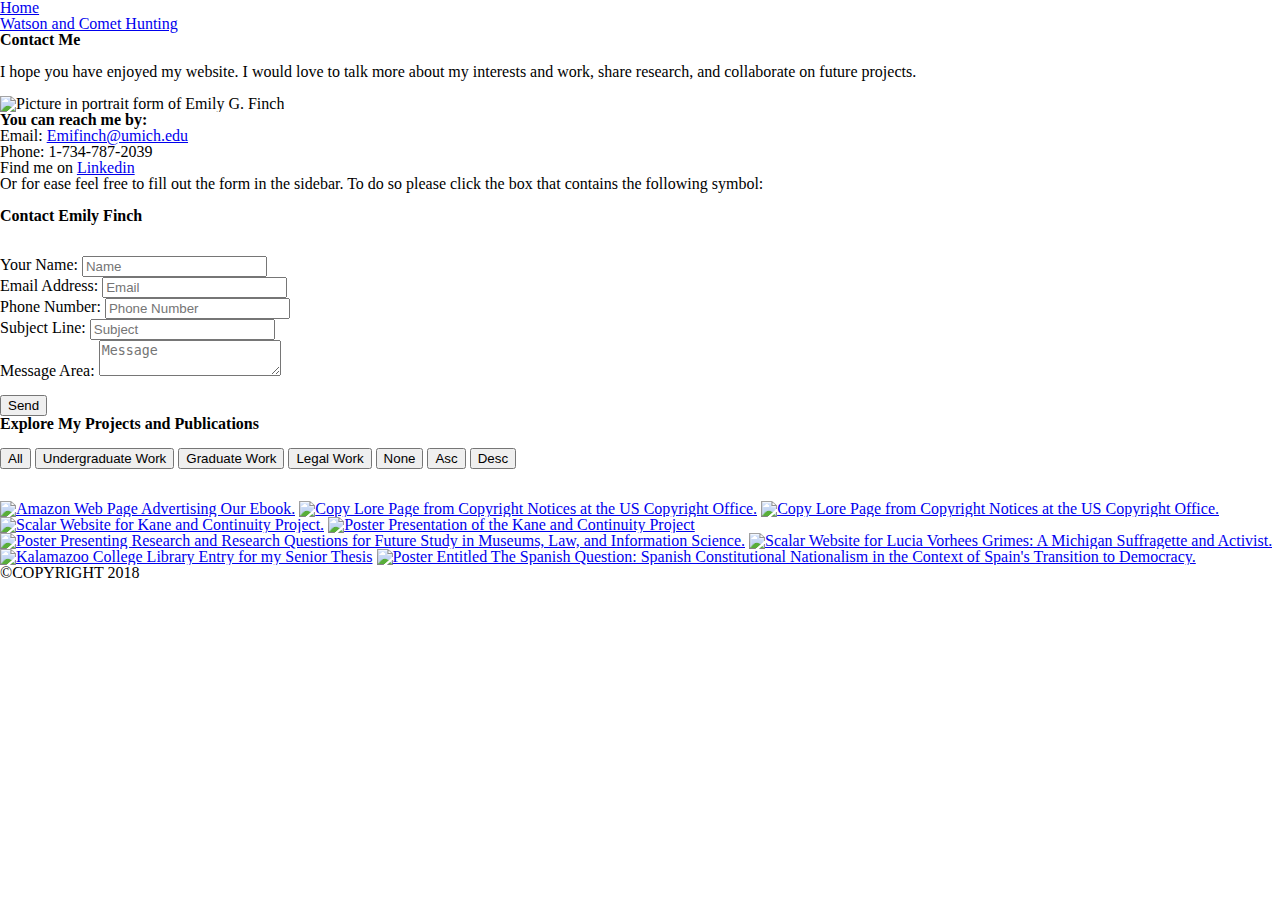
==== watson.html @ 4e693a87 "Add files via upload" ====
<!DOCTYPE html>
<html lang="en">
<head>
    <meta charset="UTF-8">
    <meta name="viewport" content="width=device-width, initial-scale=1.0">
    <title>Watson</title>
    <link rel="stylesheet" type="text/css" href="css/defaultcss.css">
    <link href="css/lightbox.css" rel="stylesheet">
    <link rel="stylesheet" type="text/css" href="css/indcss.css">
    <link href= "https://fonts.googleapis.com/css?family=Poiret+One" rel="stylesheet"> 
    <link rel="stylesheet" href="https://use.fontawesome.com/releases/v5.5.0/css/all.css" integrity="sha384-B4dIYHKNBt8Bc12p+WXckhzcICo0wtJAoU8YZTY5qE0Id1GSseTk6S+L3BlXeVIU" crossorigin="anonymous">
    <link href="https://fonts.googleapis.com/css?family=Charmonman" rel="stylesheet">
    <script src="https://ajax.googleapis.com/ajax/libs/jquery/3.3.1/jquery.min.js"></script>
</head>

<body id="callme">
<nav class="navbar">
    <ul>
        <li><a href="index.html">Home</a></li>
        <li><a href="watson.html"class="activepage">Watson and Comet Hunting</a></li>
    </ul>
</nav>
<!-- with help from http://css-snippets.com/simple-horizontal-navigation.-->
<main id="cmain">
<header class="headers">
        <h1>Contact Me</h1>
</header>

<br><p>I hope you have enjoyed my website. I would love to talk more about my interests and work, share research, and collaborate on future projects. </p>

<br><img class="endpic" src="images/emidugal.jpg" alt = "Picture in portrait form of Emily G. Finch"/>   
    <h2 class="eeetitle">You can reach me by:</h2>
        <ul class="reachlist">
            <li><i class="far fa-envelope" alt="Icon depicting and envelope to symbolize the ability to email Emily Finch."> </i>  Email: <a href="mailto:Emifinch@umich.edu">Emifinch@umich.edu</a></li>
            <li><i class="fas fa-phone-volume" alt="A phone icon to symbolize the option to call Emily Finch."> </i>  Phone: 1-734-787-2039</li>
            <li><i class="fab fa-linkedin" alt="The linkedin logo to note that viewers can look up and contact Emily Finch through Linkedin and her account."> </i>  Find me on <a href="www.linkedin.com/in/emilygracefinch">Linkedin</a></li>
            <li><i class="fas fa-edit" alt="A notepad and pen icon to symbol to readers that a form to contact Emily is available."> </i>  Or for ease feel free to fill out the form in the sidebar. To do so please click the box that contains the following symbol: <i class="fas fa-edit" alt="A notepad and pen icon to symbol to readers that a form to contact Emily is available."></i> </li>
        </ul><br>



<div class="sidebar-contact">
    <div class="toggle"></div>
    <h3 class= "conttitle">Contact Emily Finch</h3><br>
    <br><form class="morf">
       <label>Your Name:  <input type="text" name="Name" placeholder="Name" required></label><br>
       <label>Email Address:  <input type="email" name="Email" placeholder="Email" required></label><br>
       <label>Phone Number:  <input type="rel" name="Phone Number" placeholder="Phone Number"></label><br>
       <label>Subject Line:  <input type="text" name="Subject" placeholder="Subject" required></label><br>
       <label>Message Area:  <textarea placeholder="Message"></textarea></label><br>
       <br><input type="submit" value="Send">
    </form>
</div>
<script src="https://code.jquery.com/jquery-3.3.1.js"></script>
<script src="js/contact.js"></script>


<h2>Explore My Projects and Publications</h2><br>

<div class="controls">
        <button type="button" class="control" data-filter="all">All</button>
        <button type="button" class="control" data-filter=".green">Undergraduate Work</button>
        <button type="button" class="control" data-filter=".blue">Graduate Work </button>
        <button type="button" class="control" data-filter=".pink">Legal Work</button>
        <button type="button" class="control" data-filter="none">None</button>

        <button type="button" class="control" data-sort="default:asc">Asc</button>
        <button type="button" class="control" data-sort="default:desc">Desc</button>
</div><br>

<br><div class="lightgallery container">
    <a class="galleryimg mix pink" href="images/820.png"  data-lightbox="projimage" data-title="Celsius 820 A Dystopian Novella on the Future of Publishing." data-alt="Amazon Web Page Advertising Our Ebook."><img src="images/8208.jpg" alt="Amazon Web Page Advertising Our Ebook."></a>
   
    <a class="gallery img mix pink" href="images/cloreaug.png"  data-lightbox="projimage" data-title="Smokey Bear and Other Treasures, August's Copy Lore a Publication of the U.S. Copyright Office." data-alt="Copy Lore Page from Copyright Notices at the US Copyright Office."><img src="images/cloreaug8.jpg" alt="Copy Lore Page from Copyright Notices at the US Copyright Office."></a>
 
    <a class="galleryimg mix pink" href="images/cloreoct.png"  data-lightbox="projimage" data-title="Archived Correspondence Surprises Office Staff, October's Copy Lore a Publication of the U.S. Copyright Office." data-alt="Copy Lore Page from Copyright Notices at the US Copyright Office."><img src="images/cloreoct8.jpg" alt="Copy Lore Page from Copyright Notices at the US Copyright Office."></a>
        
    <a class="galleryimg mix blue" href="images/kane.png"  data-lightbox="projimage" data-title="Team Website Created for the SI675 Digitizing Cultural Heritage Material Course at the University of Michigan." data-alt="Scalar Website for Kane and Continuity Project."><img src="images/kane8.jpg" alt="Scalar Website for Kane and Continuity Project."></a>
        
    <a class="galleryimg mix blue" href="images/continuity.png"  data-lightbox="projimage" data-title="Poster Created and Presented at the University of Michigan School of Information's ExpoSItion Conference 2017 to Showcase Research and Contributions on and to the Film Collection at the University." data-alt="Poster Presentation of the Kane and Continuity Project"><img src="images/continuity8.jpg" alt="Poster Presentation of the Kane and Continuity Project"></a>
    
    <a class="galleryimg mix blue" href="images/fossils.png" data-lightbox="projimage" data-title="Poster Created and Presented to the CS3DP (Community Standards for 3D Data Preservation) Work Group Forum II Conference" data-alt="Poster Presenting Research and Research Questions for Future Study in Museums, Law, and Information Science."><img src="images/fossils8.jpg" alt="Poster Presenting Research and Research Questions for Future Study in Museums, Law, and Information Science."></a>
   
    <a class="galleryimg mix blue" href="images/grimes.png" data-lightbox="projimage" data-title="Team Website Created for the SI580 Understanding Records and Archives Course at the University of Michigan." data-alt="Scalar Website for Lucia Vorhees Grimes: A Michigan Suffragette and Activist."><img src="images/grimes8.jpg" alt="Scalar Website for Lucia Vorhees Grimes: A Michigan Suffragette and Activist."></a>
      
    <a class="galleryimg mix green" href="images/sip.png"  data-lightbox="projimage" data-title="Senior Individualized Project: Laying the Cornerstone of War: Colonial Fraternity and the American Revolution." data-alt="Kalamazoo College Library Entry for my Senior Thesis"><img src="images/sip8.jpg" alt="Kalamazoo College Library Entry for my Senior Thesis"></a>

    <a class="galleryimg mix green" href="images/spain.png" data-lightbox="projimage" data-title="Poster Created for a Seminar on the Politics of Democratic Spain." data-alt="Poster Entitled The Spanish Question: Spanish Constitutional Nationalism in the Context of Spain's Transition to Democracy."><img src= "images/spain8.jpg" alt="Poster Entitled The Spanish Question: Spanish Constitutional Nationalism in the Context of Spain's Transition to Democracy."></a>
</div>

<script src="js/lightbox.js"></script>
<script src="js/mixitup.js"></script>
<script>
        var containerEl = document.querySelector('.container');

        var mixer = mixitup(containerEl);
</script>
</main>
<footer>
    <p> &copy;COPYRIGHT 2018</p>
</footer>
</body>
</html>
---- css/defaultcss.css ----
html, body, div, span, object, iframe,
h1, h2, h3, h4, h5, h6, p, blockquote, pre,
abbr, address, cite, code,
del, dfn, em, img, ins, kbd, q, samp,
small, strong, sub, sup, var,
b, i,
dl, dt, dd, ol, ul, li,
fieldset, form, label, legend,
table, caption, tbody, tfoot, thead, tr, th, td,
article, aside, canvas, details, figcaption, figure, 
footer, header, hgroup, menu, nav, section, summary,
time, mark, audio, video {
    margin:0;
    padding:0;
    border:0;
    outline:0;
    font-size:100%;
    vertical-align:baseline;
    background:transparent;
}

body {
    line-height:1;
}

article,aside,details,figcaption,figure,
footer,header,hgroup,menu,nav,section { 
	display:block;
}

nav ul {
    list-style:none;
}

blockquote, q {
    quotes:none;
}

blockquote:before, blockquote:after,
q:before, q:after {
    content:'';
    content:none;
}

a {
    margin:0;
    padding:0;
    font-size:100%;
    vertical-align:baseline;
    background:transparent;
}

/* change colours to suit your needs */
ins {
    background-color:#ff9;
    color:#000;
    text-decoration:none;
}

/* change colours to suit your needs */
mark {
    background-color:#ff9;
    color:#000; 
    font-style:italic;
    font-weight:bold;
}

del {
    text-decoration: line-through;
}

abbr[title], dfn[title] {
    border-bottom:1px dotted;
    cursor:help;
}

table {
    border-collapse:collapse;
    border-spacing:0;
}

/* change border colour to suit your needs */
hr {
    display:block;
    height:1px;
    border:0;   
    border-top:1px solid #cccccc;
    margin:1em 0;
    padding:0;
}

input, select {
    vertical-align:middle;
}
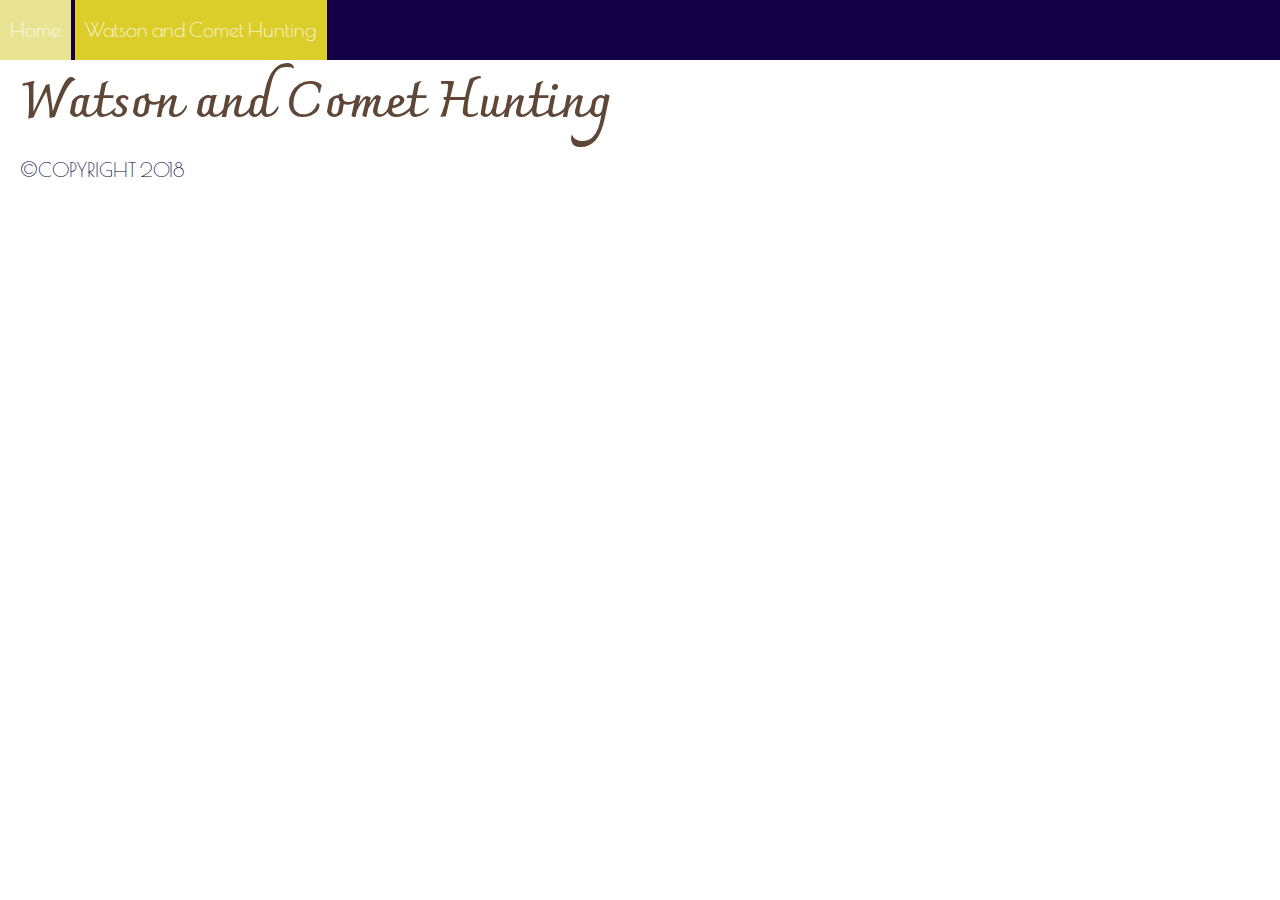
==== commit 30c8a7f7: "asfdfasfa" ====
--- a/watson.html
+++ b/watson.html
@@ -23,41 +23,14 @@
 <!-- with help from http://css-snippets.com/simple-horizontal-navigation.-->
 <main id="cmain">
 <header class="headers">
-        <h1>Contact Me</h1>
+        <h1>Watson and Comet Hunting</h1>
 </header>
-
-<br><p>I hope you have enjoyed my website. I would love to talk more about my interests and work, share research, and collaborate on future projects. </p>
-
-<br><img class="endpic" src="images/emidugal.jpg" alt = "Picture in portrait form of Emily G. Finch"/>   
-    <h2 class="eeetitle">You can reach me by:</h2>
-        <ul class="reachlist">
-            <li><i class="far fa-envelope" alt="Icon depicting and envelope to symbolize the ability to email Emily Finch."> </i>  Email: <a href="mailto:Emifinch@umich.edu">Emifinch@umich.edu</a></li>
-            <li><i class="fas fa-phone-volume" alt="A phone icon to symbolize the option to call Emily Finch."> </i>  Phone: 1-734-787-2039</li>
-            <li><i class="fab fa-linkedin" alt="The linkedin logo to note that viewers can look up and contact Emily Finch through Linkedin and her account."> </i>  Find me on <a href="www.linkedin.com/in/emilygracefinch">Linkedin</a></li>
-            <li><i class="fas fa-edit" alt="A notepad and pen icon to symbol to readers that a form to contact Emily is available."> </i>  Or for ease feel free to fill out the form in the sidebar. To do so please click the box that contains the following symbol: <i class="fas fa-edit" alt="A notepad and pen icon to symbol to readers that a form to contact Emily is available."></i> </li>
-        </ul><br>
 
 
 
-<div class="sidebar-contact">
-    <div class="toggle"></div>
-    <h3 class= "conttitle">Contact Emily Finch</h3><br>
-    <br><form class="morf">
-       <label>Your Name:  <input type="text" name="Name" placeholder="Name" required></label><br>
-       <label>Email Address:  <input type="email" name="Email" placeholder="Email" required></label><br>
-       <label>Phone Number:  <input type="rel" name="Phone Number" placeholder="Phone Number"></label><br>
-       <label>Subject Line:  <input type="text" name="Subject" placeholder="Subject" required></label><br>
-       <label>Message Area:  <textarea placeholder="Message"></textarea></label><br>
-       <br><input type="submit" value="Send">
-    </form>
-</div>
-<script src="https://code.jquery.com/jquery-3.3.1.js"></script>
-<script src="js/contact.js"></script>
+<!-- <h2>Explore My Projects and Publications</h2><br> -->
 
-
-<h2>Explore My Projects and Publications</h2><br>
-
-<div class="controls">
+<!-- <div class="controls">
         <button type="button" class="control" data-filter="all">All</button>
         <button type="button" class="control" data-filter=".green">Undergraduate Work</button>
         <button type="button" class="control" data-filter=".blue">Graduate Work </button>
@@ -85,7 +58,7 @@
       
     <a class="galleryimg mix green" href="images/sip.png"  data-lightbox="projimage" data-title="Senior Individualized Project: Laying the Cornerstone of War: Colonial Fraternity and the American Revolution." data-alt="Kalamazoo College Library Entry for my Senior Thesis"><img src="images/sip8.jpg" alt="Kalamazoo College Library Entry for my Senior Thesis"></a>
 
-    <a class="galleryimg mix green" href="images/spain.png" data-lightbox="projimage" data-title="Poster Created for a Seminar on the Politics of Democratic Spain." data-alt="Poster Entitled The Spanish Question: Spanish Constitutional Nationalism in the Context of Spain's Transition to Democracy."><img src= "images/spain8.jpg" alt="Poster Entitled The Spanish Question: Spanish Constitutional Nationalism in the Context of Spain's Transition to Democracy."></a>
+    <a class="galleryimg mix green" href="images/spain.png" data-lightbox="projimage" data-title="Poster Created for a Seminar on the Politics of Democratic Spain." data-alt="Poster Entitled The Spanish Question: Spanish Constitutional Nationalism in the Context of Spain's Transition to Democracy."><img src= "images/spain8.jpg" alt="Poster Entitled The Spanish Question: Spanish Constitutional Nationalism in the Context of Spain's Transition to Democracy."></a> -->
 </div>
 
 <script src="js/lightbox.js"></script>
--- a/css/indcss.css
+++ b/css/indcss.css
@@ -0,0 +1,813 @@
+#homepage{
+    margin:0;
+    padding: 0;
+    font-size: 20px;  
+    background-color:#ffffff;
+    background-image: url("../images/flower.jpg");
+    background-repeat: no-repeat;
+    background-size: cover;
+    color: #000035;
+    font-family: 'Poiret One', cursive;
+}
+
+#abtme{
+    margin: 0;
+    padding: 0;
+    font-size: 20px;  
+    background-color:#ffb4b1;
+    background-image: url("../images/stems.jpg");
+    background-repeat: no-repeat;
+    background-size: cover;
+    color: #000035;
+    font-family: 'Poiret One', cursive;
+}
+
+#callme{
+    margin: 0;
+    padding: 0;
+    font-size: 20px;  
+    background-color:#ffffff;
+    background-repeat: no-repeat;
+    background-size: cover;
+    color: #000035;
+    font-family: 'Poiret One', cursive;
+}
+
+
+#workskills{
+    margin: 0;
+    padding: 0;
+    font-size: 20px; 
+    background-color:#b1fff5;
+    color: #000035;
+    font-family: 'Poiret One', cursive;
+}
+
+.titleee{
+    font-size: 30px;
+    color: #000035;
+    font-family: 'Poiret One', cursive;
+}
+
+main{
+    margin:10px;
+    padding:10px;
+}
+
+footer{
+    margin:10px;
+    padding:10px;
+}
+
+@media only screen and (orientation:landscape){
+#workskills{
+    margin: 0;
+    padding: 0;
+    font-size: 20px;  
+    background-color:#b1fff5;
+    background-image: url("../images/cherryblossom.jpg");
+    background-repeat: no-repeat;
+    background-size: 7500px 5000px; 
+    color: #000035;
+    font-family: 'Poiret One', cursive;
+}
+}
+
+
+.headers{
+    font-size:50px;
+    color: #5f4737;
+    font-family: 'Charmonman', cursive;
+} 
+
+.navbar{
+    width:1280px;
+    margin:0;
+    padding:0;
+    background-color: #120046;
+    overflow: hidden;
+    }
+    nav ul{
+        margin: 0;
+        padding: 0;
+    }
+    nav ul li {
+        margin:0;
+        padding:0;
+        display: inline-block;
+        list-style-type: none;
+    }
+    
+    nav > ul > li > a {
+        color: #ffffff;
+        background-color:#0c08fe;
+        display: block;
+        line-height: 2em;
+        padding: 0.5em 0.5em;
+        text-decoration: none;
+    }
+@media screen and (min-width:700px){
+.navbar{
+    width:1500px;
+}
+}
+
+a:hover {
+    background-color:#e9e492;
+}
+
+.activepage{
+    background-color: #dbcd2a;
+}
+
+.flex-container {
+    display: flex;
+    flex-direction: row;
+    flex-wrap: wrap;
+    align-items: center;
+  }
+
+.flex-item {
+    object-fit: cover;
+    background: teal;
+    margin: 30px;
+    padding: 5px;
+    width: 412.5px;
+    height: 247.5px;
+    margin-top: 10px;
+    
+    line-height: 150px;
+    color: white;
+    font-weight: bold;
+    font-size: 3em;
+    text-align: center;
+  }
+
+  
+@media screen and (min-width:768px){
+    .flex-item {
+        object-fit: cover;
+        background: #270a38;
+        margin: 30px;
+        padding: 5px;
+        width: 281.25px;
+        height: 168.75px;
+        margin-top: 10px;
+        
+        line-height: 150px;
+        color: white;
+        font-weight: bold;
+        font-size: 3em;
+        text-align: center;
+      }
+}
+   
+
+    
+@media screen and (min-width:1000px){
+.flex-item {
+    object-fit: cover;
+    background-color:#c0be81;
+    margin: 30px;
+    padding: 5px;
+    width: 337.5px;
+    height: 202.5px;
+    margin-top: 10px;
+    
+    line-height: 150px;
+    color: white;
+    font-weight: bold;
+    font-size: 3em;
+    text-align: center;
+  }
+}
+
+.imgsize{
+    width:480px;
+    height:500px;
+}
+
+@media screen and (min-width:768px){
+.grid{
+    display:grid;
+    margin:25px;
+    padding:13px;
+    font-size: 25px;
+    grid-template-columns:1fr 1fr; 
+    grid-template-rows:1fr;
+    grid-row-gap: 75px;
+    grid-column-gap: 50px;
+    grid-template-areas:
+    "one one"
+}
+}
+
+
+@media screen and (min-width:768px){
+    .imggrid{
+        display:grid;
+        margin:25px;
+        padding:13px;
+        grid-template-columns:1fr; 
+        grid-template-rows:1fr 1fr 1fr;
+        grid-row-gap: 75px;
+        grid-column-gap: 50px;
+        justify-items: center;
+        align-items: center;
+        grid-template-areas:
+        "nine"
+        "seven"
+        "eight"
+    }
+}
+
+@media screen and (min-width:1000px){
+    .imggrid{
+        display:grid;
+        margin:25px;
+        padding:13px;
+        grid-template-columns:1fr 1fr 1fr  ; 
+        grid-template-rows:1fr;
+        grid-row-gap: 100px;
+        grid-column-gap: 50px;
+        justify-items: center;
+        align-items: center;
+        grid-template-areas:
+        "nine seven eight"
+    }
+}
+
+@media screen and (min-width:768px){
+    .grid2{
+        display:grid;
+        margin:25px;
+        padding:13px;
+        grid-template-columns:1fr; 
+        grid-template-rows:1fr 1fr 1fr 1fr;
+        grid-row-gap:100px;
+        grid-column-gap:50px;
+        grid-template-areas:
+        "three" 
+        "four"
+        "five"
+        "six"  
+    }
+} 
+
+@media screen and (min-width:1000px){
+    .grid2{
+        display:grid;
+        margin:25px;
+        padding:13px;
+        grid-template-columns:1fr 1fr; 
+        grid-template-rows:1fr 1fr;
+        grid-row-gap:75px;
+        grid-column-gap: 50px;
+        grid-template-areas:
+        "three four"
+        "five six"  
+    }
+} 
+
+
+
+.one{
+    grid-area:one;
+}
+
+.two{
+    grid-area:two;
+    font-size: 30px;
+    color:rgb(10, 77, 77);
+    font-family: 'Oswald', sans-serif;
+}
+
+.three{
+    grid-area:three;
+}
+
+.four{
+    grid-area:four;
+}
+.five{
+    grid-area: five;
+}
+
+.six{
+    grid-area: six;
+}
+
+.seven{
+    grid-area: seven;
+}
+
+.eight{
+    grid-area: eight;
+}
+
+.nine{
+    grid-area: nine;
+}
+
+
+.profilepic{
+    width:350px;
+    height:539px; 
+    display: block;
+    margin-left: auto;
+    margin-right: auto;
+}
+
+.endpic{
+    width:33%;
+    length:33%;
+    display: block;
+    margin-left: auto;
+    margin-right: auto;
+}
+
+.navsub{
+    margin: 30px;
+    padding: 0;
+}
+
+@media screen and (min-width:768px){
+.dirg{
+    display:grid;
+    margin:25px;
+    padding:13px;
+    grid-template-columns:1fr; 
+    grid-template-rows: 1fr 1fr 1fr 1fr 1fr 1fr 1fr 1fr 1fr 1fr 1fr 1fr;
+    grid-row-gap: 50px;
+    grid-column-gap: 5px;
+    grid-auto-rows: minmax(100px, auto);
+    grid-template-areas:
+    "ed2"
+    "ed3"
+    "law2" 
+    "law3"
+    "muse2" 
+    "muse3"
+    "libarch2" 
+    "libarch3"
+    "volunt2" 
+    "volunt3"
+    "extra" 
+    "cv"
+    }
+}
+
+@media screen and (min-width:1000px){
+    .dirg{
+        display:grid;
+        margin:25px;
+        padding:13px;
+        grid-template-columns:1fr 1fr; 
+        grid-template-rows: 15% 15% 15% 15% 15% 25%;
+        grid-row-gap: 75px;
+        grid-column-gap: 15px;
+        grid-auto-rows: minmax(100px, auto);
+        grid-template-areas:
+        "ed2 ed3"
+        "law2 law3"
+        "muse2 muse3"
+        "libarch2 libarch3"
+        "volunt2 volunt3"
+        "extra cv"
+        }
+    }
+
+
+.ed2{
+    grid-area: ed2;
+    text-decoration: underline;
+}
+
+.ed3{
+    grid-area: ed3;
+}
+
+
+.law2{
+    grid-area: law2;
+    text-decoration: underline;
+}
+
+.law3{
+    grid-area: law3;
+}
+
+
+
+.muse2{
+    grid-area: muse2;
+    text-decoration: underline;
+}
+
+.muse3{
+    grid-area: muse3;
+}
+
+
+.libarch2{
+    grid-area: libarch2;
+    text-decoration: underline;
+}
+
+.libarch3{
+    grid-area: libarch3;
+}
+
+.volunt2{
+    grid-area: volunt2;
+    text-decoration: underline;
+}
+
+.volunt3{
+    grid-area: volunt3;
+}
+
+.extra{
+    grid-area: extra;
+}
+
+.cv{
+    grid-area: cv;
+}
+
+.enbolded{
+    font-family: 'Lora', serif;
+    font-weight: bold;
+}
+
+.eeetitle{
+    margin: 5px;
+    padding:5px;
+    font-size:30px;
+    color: #24646d;
+    font-family: 'Poiret One', cursive;
+}
+
+
+
+.lightgallery{
+    width: 90%;
+    margin:0 auto;
+    display: grid;
+    grid-template-columns: 1fr 1fr 1fr;
+    grid-column-gap: 5px;
+    grid-row-gap: 5px;
+}
+
+.lightgallery img{
+    width: 100%
+}
+
+.mybutton {
+	-moz-box-shadow: 0px 0px 0px 2px #c0be81;
+	-webkit-box-shadow: 0px 0px 0px 2px #c0be81;
+	box-shadow: 0px 0px 0px 2px #c0be81;
+	background:-webkit-gradient(linear, left top, left bottom, color-stop(0.05, #a6c48d), color-stop(1, #a6c48d));
+	background:-moz-linear-gradient(top, #a6c48d 5%, #a6c48d 100%);
+	background:-webkit-linear-gradient(top, #a6c48d 5%, #a6c48d 100%);
+	background:-o-linear-gradient(top, #a6c48d 5%, #a6c48d 100%);
+	background:-ms-linear-gradient(top, #a6c48d 5%, #a6c48d 100%);
+	background:linear-gradient(to bottom, #a6c48d 5%, #a6c48d 100%);
+	filter:progid:DXImageTransform.Microsoft.gradient(startColorstr='#a6c48d', endColorstr='#a6c48d',GradientType=0);
+	background-color:#a6c48d;
+	-moz-border-radius:10px;
+	-webkit-border-radius:10px;
+	border-radius:10px;
+	border:1px solid #c0be81;
+	display:inline-block;
+	cursor:pointer;
+	color:#023238;
+	font-family:Arial;
+	font-size:19px;
+	padding:12px 37px;
+	text-decoration:none;
+	text-shadow:0px 1px 0px #023238;
+}
+.mybutton:hover {
+	background:-webkit-gradient(linear, left top, left bottom, color-stop(0.05, #a6c48d), color-stop(1, #a6c48d));
+	background:-moz-linear-gradient(top, #a6c48d 5%, #a6c48d 100%);
+	background:-webkit-linear-gradient(top, #a6c48d 5%, #a6c48d 100%);
+	background:-o-linear-gradient(top, #a6c48d 5%, #a6c48d 100%);
+	background:-ms-linear-gradient(top, #a6c48d 5%, #a6c48d 100%);
+	background:linear-gradient(to bottom, #a6c48d 5%, #a6c48d 100%);
+	filter:progid:DXImageTransform.Microsoft.gradient(startColorstr='#a6c48d', endColorstr='#a6c48d',GradientType=0);
+	background-color:#a6c48d;
+}
+.mybutton:active {
+	position:relative;
+	top:1px;
+}
+
+.control{
+        -moz-box-shadow:inset 0px 39px 0px -24px #003575;
+        -webkit-box-shadow:inset 0px 39px 0px -24px #003575;
+        box-shadow:inset 0px 39px 0px -24px #003575;
+        background-color:#003575;
+        -moz-border-radius:4px;
+        -webkit-border-radius:4px;
+        border-radius:4px;
+        border:1px solid #ffffff;
+        display:inline-block;
+        cursor:pointer;
+        color:#ffffff;
+        font-family:Courier New;
+        font-size:15px;
+        padding:6px 15px;
+        text-decoration:none;
+        text-shadow:0px 1px 0px #003575;
+    }
+    .myButton:hover {
+        background-color:#003575;
+    }
+    .myButton:active {
+        position:relative;
+        top:1px;
+    }
+    
+
+.control:hover {
+	background-color:#003575;
+}
+
+.control:active {
+	position:relative;
+	top:1px;
+}
+
+
+@media screen and (min-width:300px){
+    .link-btn{
+        color:#023238;
+        padding: 10px 20px;
+        display: block;
+        margin: 10px 0;
+        text-align: center;
+        position: fixed;
+        right: 0;
+        top: 0;
+        display: none;
+    }
+}
+
+@media screen and (min-width:1000px){
+    .link-btn{
+        color:#023238;
+        padding: 10px 20px;
+        display: block;
+        margin: 10px 0;
+        text-align: center;
+        position: fixed;
+        right: 0;
+        top: 0;
+    }
+}
+
+.sidebar-contact{
+    position:fixed;
+    top:50%;
+    left:-350px;
+    transform:translateY(-50%);
+    width: 350px;
+    height: auto;
+    padding: 40px;
+    background:#62c7d4;
+    box-shadow: 0 20px 50px rgba(0,0,0,.5); 
+    box-sizing: border-box;
+    transition:0.5s;
+}
+
+.sidebar-contact.active{
+    left:0px;
+}
+
+.sidebar-contact input{
+    widows: 100%;
+    height:36px;
+    padding: 5px;
+    margin-bottom: 10px;
+    border:1px solid rgba(0,0,0,0.5);
+    outline:none;
+}
+
+.sidebar-contact textarea{
+    height:60px;
+    resize:none;
+}
+
+.sidebar-contact h2{
+    margin:0 0 20px;
+    padding:0;
+    color: #01051f;
+    font-style:30px;
+
+}
+
+.sidebar-contact input[type="submit"]{
+    background: #b17d7b ;
+    color: #fff;
+    cursor:pointer;
+    border:none;
+    font-style:18px;
+}
+
+.toggle{
+    position: absolute;
+    top:0;
+    right:-75px;
+    width:75px;
+    height:75px;
+    line-height: 75px;
+    text-align: center;
+    cursor: pointer;
+    background:#24646d;
+}
+
+.toggle:before{
+   content: '\f044';
+   font-family:"Font Awesome 5 Free";
+   color:#fff;
+   font-size:22px;
+} 
+
+.toggle.active:before{
+    content: '\f057';
+    font-family:"Font Awesome 5 Free";
+    color:#fff;
+    font-size:22px;
+}
+
+.modal {
+    position: fixed;
+    left: 0;
+    top: 0;
+    width: 100%;
+    height: 100%;
+    background-color: rgba(248, 193, 209, 0.5);
+    opacity: 0;
+    visibility: hidden;
+    transform: scale(1.1);
+    transition: visibility 0s linear 0.25s, opacity 0.25s 0s, transform 0.25s;
+}
+.modal-content {
+    position: absolute;
+    top: 50%;
+    left: 50%;
+    transform: translate(-50%, -50%);
+    background-color: white;
+    padding: 1rem 1.5rem;
+    width: 24rem;
+    border-radius: 0.5rem;
+}
+.close-button {
+    float: right;
+    width: 1.5rem;
+    line-height: 1.5rem;
+    text-align: center;
+    cursor: pointer;
+    border-radius: 0.25rem;
+    background-color: #b17d7b;
+}
+.close-button:hover {
+    background-color: darkgray;
+}
+
+.show-modal {
+    opacity: 1;
+    visibility: visible;
+    transform: scale(1.0);
+    transition: visibility 0s linear 0s, opacity 0.25s 0s, transform 0.25s;
+}
+
+.trigger {
+	-moz-box-shadow:inset 0px 1px 0px 0px #e09ccb;
+	-webkit-box-shadow:inset 0px 1px 0px 0px #e09ccb;
+	box-shadow:inset 0px 1px 0px 0px #e09ccb;
+	background:-webkit-gradient(linear, left top, left bottom, color-stop(0.05, #088282), color-stop(1, #088282));
+	background:-moz-linear-gradient(top, #088282 5%, #088282 100%);
+	background:-webkit-linear-gradient(top, #088282 5%, #088282 100%);
+	background:-o-linear-gradient(top, #088282 5%, #088282 100%);
+	background:-ms-linear-gradient(top, #088282 5%, #088282 100%);
+	background:linear-gradient(to bottom, #088282 5%, #088282 100%);
+	filter:progid:DXImageTransform.Microsoft.gradient(startColorstr='#088282', endColorstr='#088282',GradientType=0);
+	background-color:#088282;
+	-moz-border-radius:6px;
+	-webkit-border-radius:6px;
+	border-radius:6px;
+	border:1px solid #e09ccb;
+	display:inline-block;
+	cursor:pointer;
+	color:#ffffff;
+	font-family:Arial;
+	font-size:15px;
+	font-weight:bold;
+	padding:6px 24px;
+	text-decoration:none;
+	text-shadow:0px 1px 0px #807880;
+}
+.trigger:hover {
+	background:-webkit-gradient(linear, left top, left bottom, color-stop(0.05, #088282), color-stop(1, #088282));
+	background:-moz-linear-gradient(top, #088282 5%, #088282 100%);
+	background:-webkit-linear-gradient(top, #088282 5%, #088282 100%);
+	background:-o-linear-gradient(top, #088282 5%, #088282 100%);
+	background:-ms-linear-gradient(top, #088282 5%, #088282 100%);
+	background:linear-gradient(to bottom, #088282 5%, #088282 100%);
+	filter:progid:DXImageTransform.Microsoft.gradient(startColorstr='#088282', endColorstr='#088282',GradientType=0);
+	background-color:#088282;
+}
+.trigger:active {
+	position:relative;
+	top:1px;
+}
+.accordionItem{
+    float:left;
+    display:block;
+    width:100%;
+    box-sizing: border-box;
+    font-family: 'Poiret One', cursive;
+}
+.accordionItemHeading{
+    cursor:pointer;
+    margin:0px 0px 10px 0px;
+    padding:10px;
+    background:#023238;
+    color:#fbffff;
+    width:100%;
+    -webkit-border-radius: 3px;
+    -moz-border-radius: 3px;
+    border-radius: 3px;
+        box-sizing: border-box;
+}
+.close .accordionItemContent{
+    height:0px;
+    transition:height 1s ease-out;
+    -webkit-transform: scaleY(0);
+	-o-transform: scaleY(0);
+	-ms-transform: scaleY(0);
+	transform: scaleY(0);
+    float:left;
+    display:block;
+    
+    
+}
+.open .accordionItemContent{
+    padding: 20px;
+    background-color: #fdd2d0;
+    border: 1px solid #fa7470;
+    width: 100%;
+    margin: 0px 0px 10px 0px;
+    display:block;
+    -webkit-transform: scaleY(1);
+	-o-transform: scaleY(1);
+	-ms-transform: scaleY(1);
+	transform: scaleY(1);
+    -webkit-transform-origin: top;
+	-o-transform-origin: top;
+	-ms-transform-origin: top;
+	transform-origin: top;
+
+	-webkit-transition: -webkit-transform 0.4s ease-out;
+	-o-transition: -o-transform 0.4s ease;
+	-ms-transition: -ms-transform 0.4s ease;
+    transition: transform 0.4s ease;
+    box-sizing: border-box;
+}
+
+.open .accordionItemHeading{
+    margin:0px;
+        -webkit-border-top-left-radius: 3px;
+    -webkit-border-top-right-radius: 3px;
+    -moz-border-radius-topleft: 3px;
+    -moz-border-radius-topright: 3px;
+    border-top-left-radius: 3px;
+    border-top-right-radius: 3px;
+    -webkit-border-bottom-right-radius: 0px;
+    -webkit-border-bottom-left-radius: 0px;
+    -moz-border-radius-bottomright: 0px;
+    -moz-border-radius-bottomleft: 0px;
+    border-bottom-right-radius: 0px;
+    border-bottom-left-radius: 0px;
+    background-color: #364948;
+    color: #b7f6f0;
+}
+
+.reachlist{
+    margin:10px;
+    padding:10px
+}
+
+.morf{
+    color: #000035;
+    font-family: 'Poiret One', cursive;
+    font-size: 15px;
+}
+
+.conttitle{
+    color: #000035;
+    font-family: 'Poiret One', cursive;
+    font-size: 30px;
+}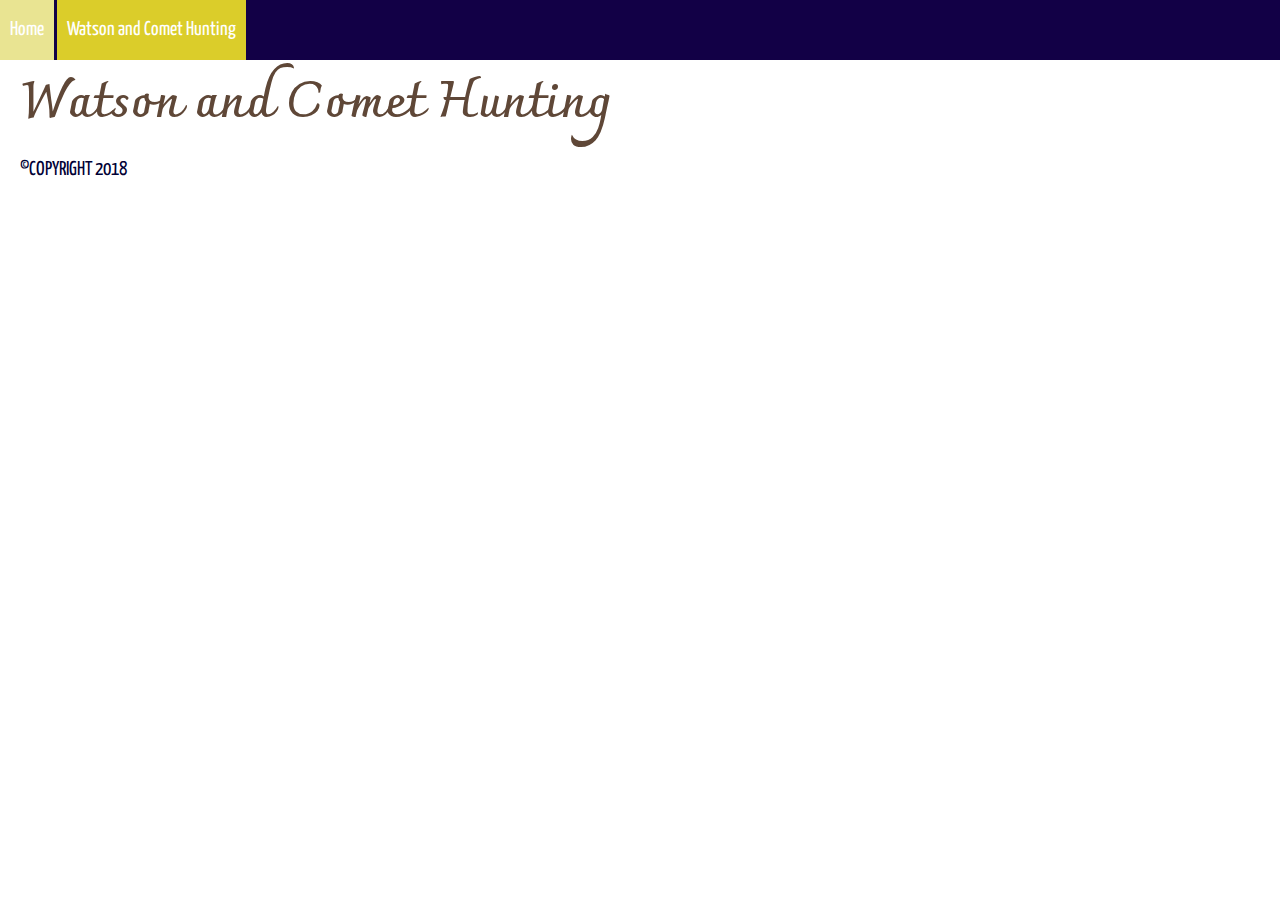
==== commit c66c95bb: "asdfsdfsf" ====
--- a/watson.html
+++ b/watson.html
@@ -8,6 +8,7 @@
     <link href="css/lightbox.css" rel="stylesheet">
     <link rel="stylesheet" type="text/css" href="css/indcss.css">
     <link href= "https://fonts.googleapis.com/css?family=Poiret+One" rel="stylesheet"> 
+    <link href="https://fonts.googleapis.com/css?family=Yanone+Kaffeesatz" rel="stylesheet">
     <link rel="stylesheet" href="https://use.fontawesome.com/releases/v5.5.0/css/all.css" integrity="sha384-B4dIYHKNBt8Bc12p+WXckhzcICo0wtJAoU8YZTY5qE0Id1GSseTk6S+L3BlXeVIU" crossorigin="anonymous">
     <link href="https://fonts.googleapis.com/css?family=Charmonman" rel="stylesheet">
     <script src="https://ajax.googleapis.com/ajax/libs/jquery/3.3.1/jquery.min.js"></script>
--- a/css/indcss.css
+++ b/css/indcss.css
@@ -7,7 +7,7 @@
     background-repeat: no-repeat;
     background-size: cover;
     color: #000035;
-    font-family: 'Poiret One', cursive;
+    font-family:'Yanone Kaffeesatz', sans-serif;
 }
 
 #abtme{
@@ -30,7 +30,7 @@
     background-repeat: no-repeat;
     background-size: cover;
     color: #000035;
-    font-family: 'Poiret One', cursive;
+    font-family: 'Yanone Kaffeesatz', sans-serif;
 }
 
 
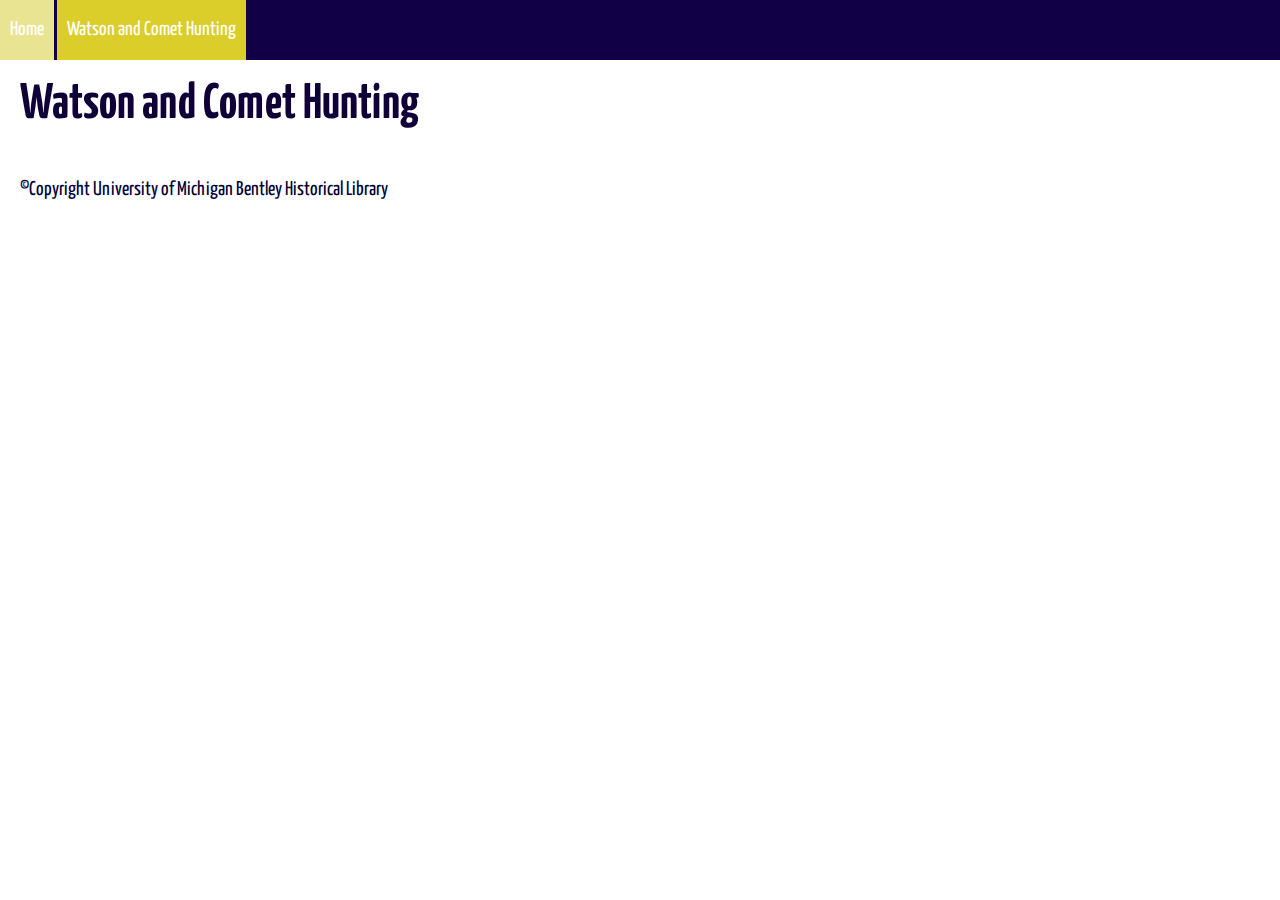
==== commit 32a832e8: "kljklj" ====
--- a/watson.html
+++ b/watson.html
@@ -71,7 +71,7 @@
 </script>
 </main>
 <footer>
-    <p> &copy;COPYRIGHT 2018</p>
+    <br><p> &copy;Copyright University of Michigan Bentley Historical Library</p>
 </footer>
 </body>
 </html>--- a/css/indcss.css
+++ b/css/indcss.css
@@ -76,8 +76,8 @@
 
 .headers{
     font-size:50px;
-    color: #5f4737;
-    font-family: 'Charmonman', cursive;
+    color: #0f0038;
+    font-family:'Yanone Kaffeesatz', sans-serif;
 } 
 
 .navbar{
